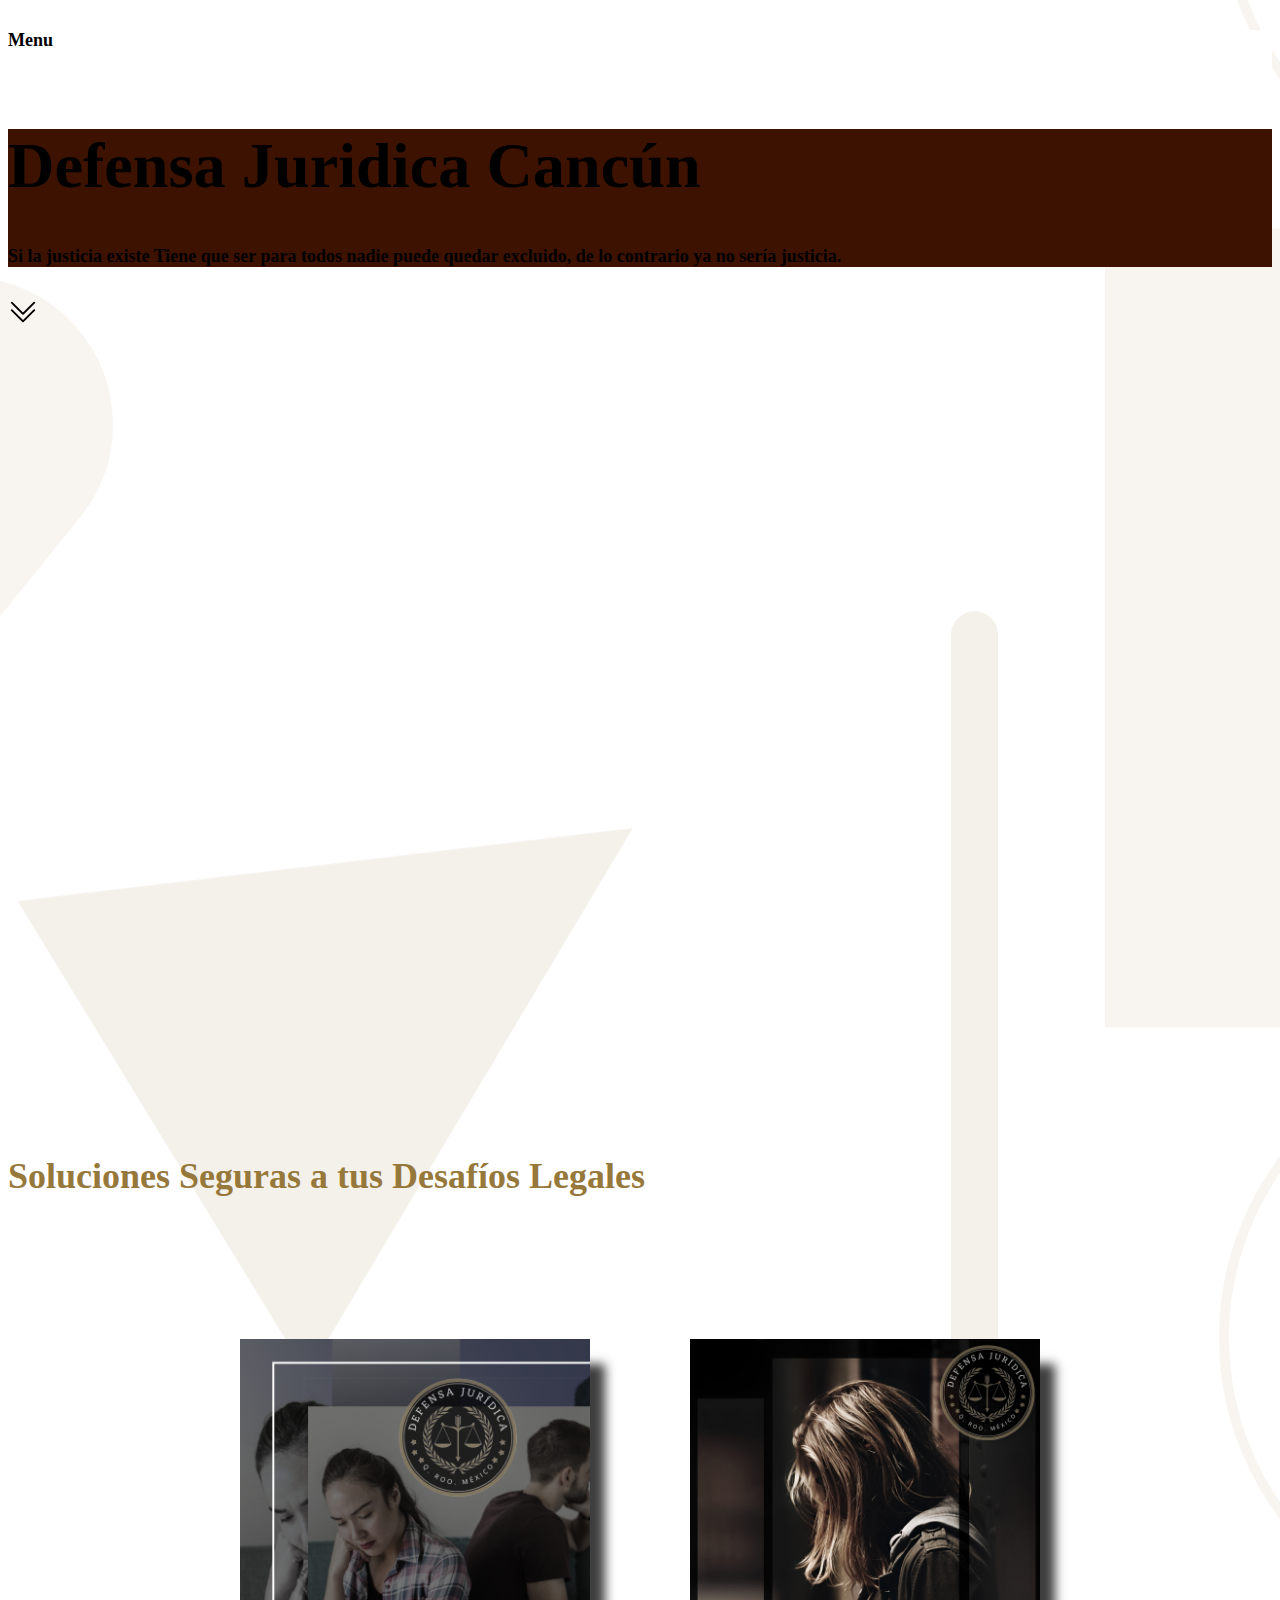
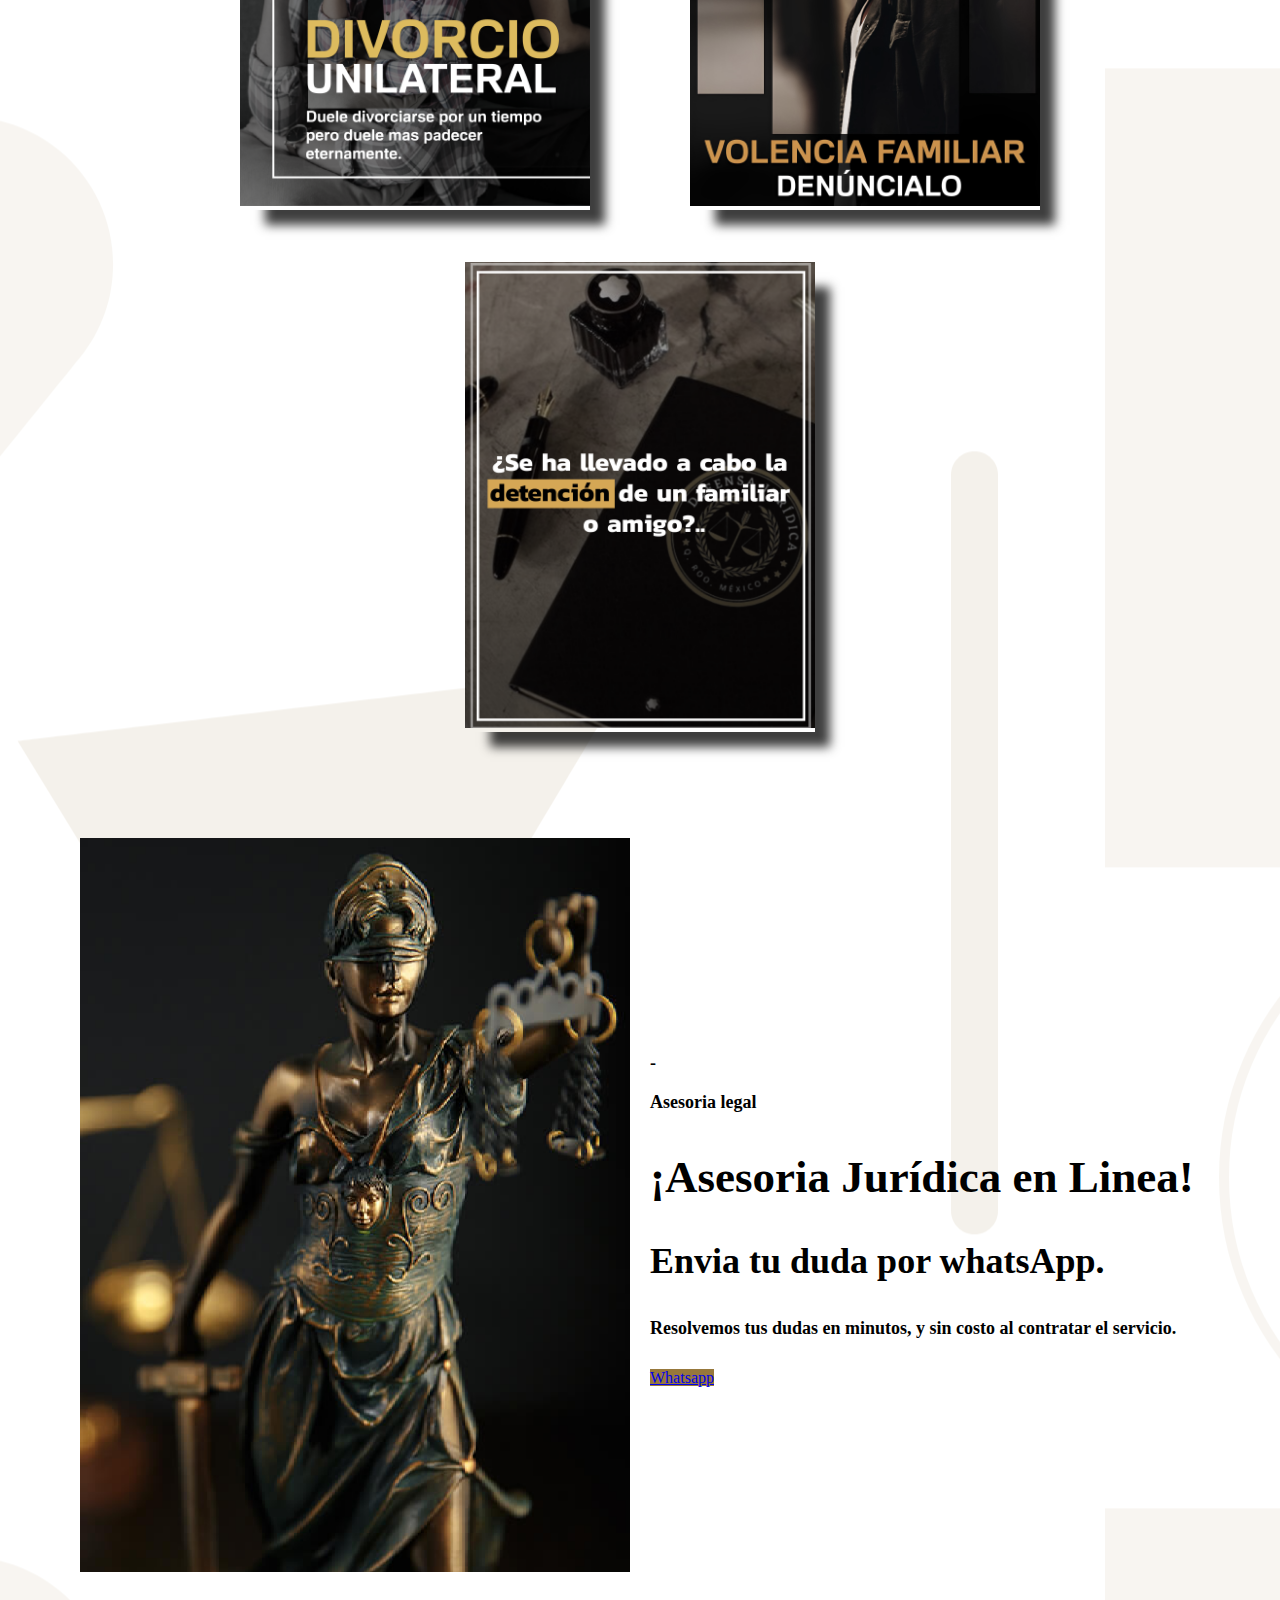
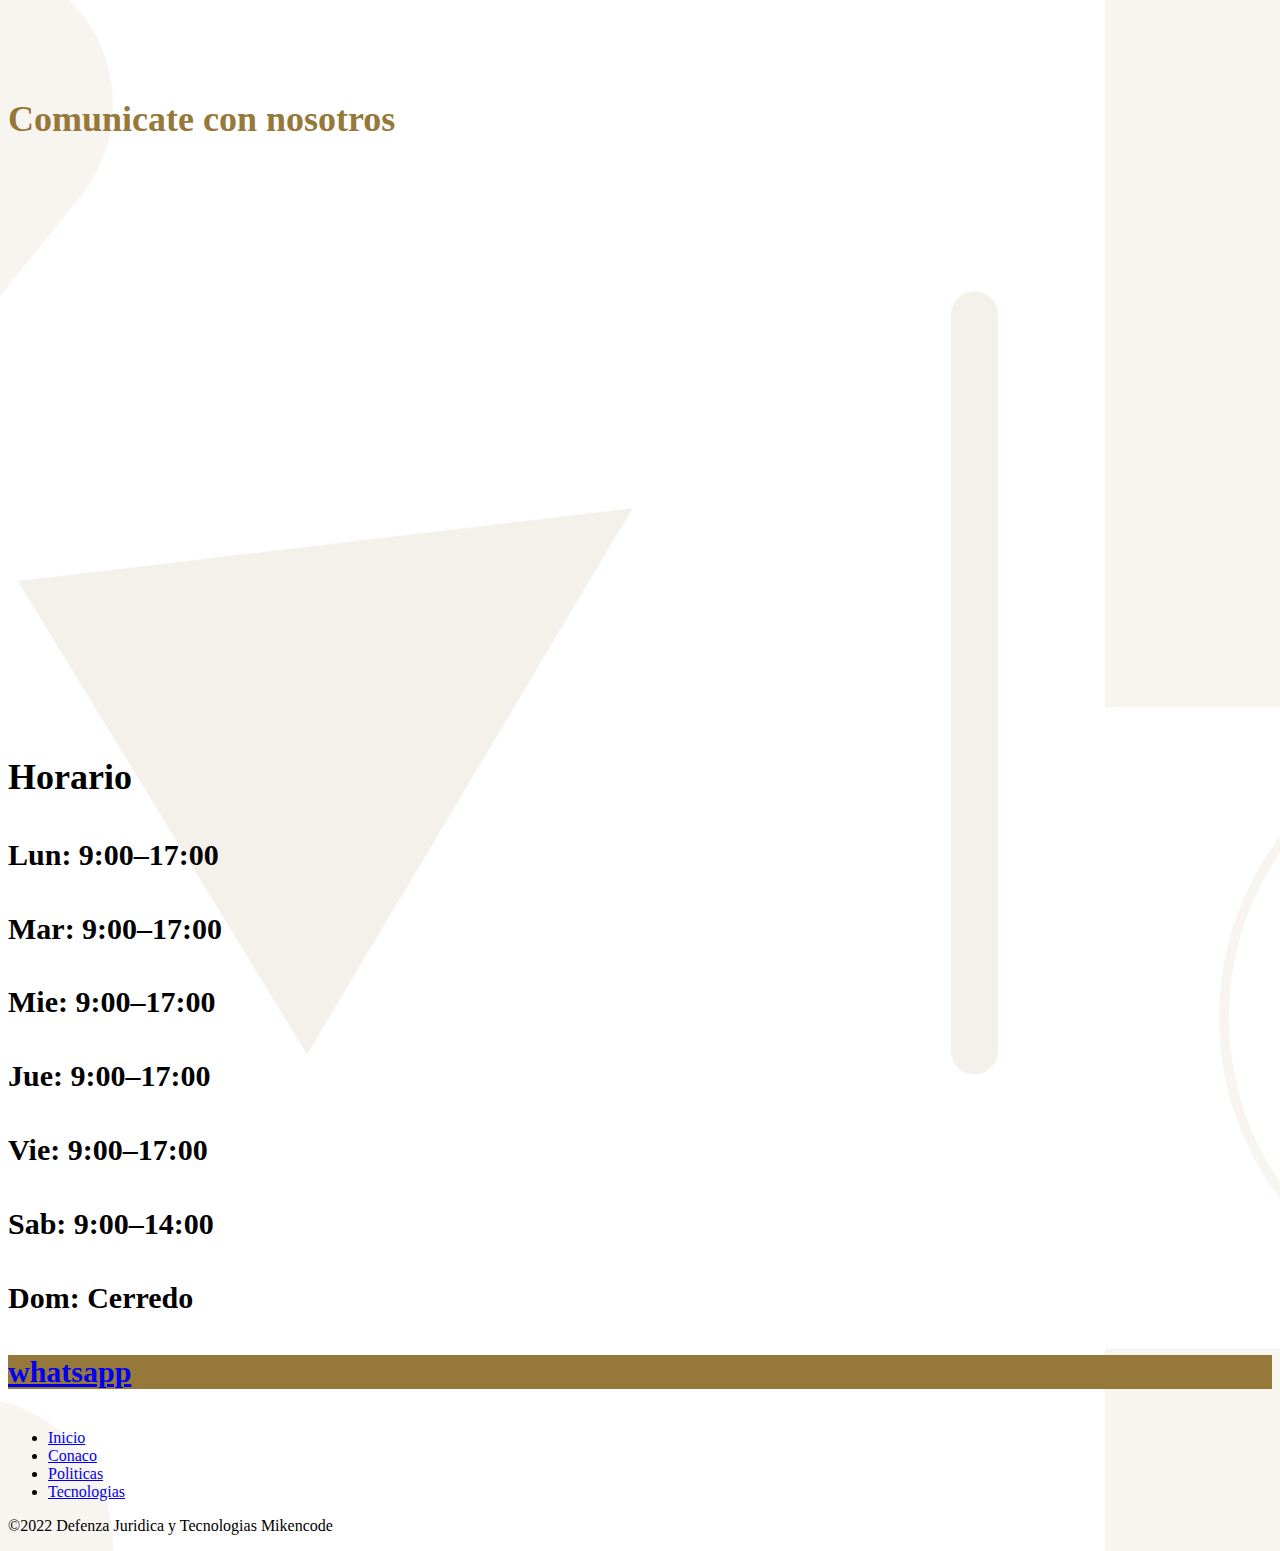
==== index.html @ df22c896 "first commit" ====
<!DOCTYPE html>
<html lang="en">
<head>
    <meta charset="UTF-8">
    <meta http-equiv="X-UA-Compatible" content="IE=edge">
    <meta name="viewport" content="width=device-width, initial-scale=1.0">
    <title>Jesus David Baca Perez
    </title>
    <link rel="shortcut icon" href="./img/logo.jpg">
    <meta name="description" content="[Servicio de abogado] | abogado | Cancún |
        | abogados en linea | divorcios | Derecho del Trabajo | amparos | contratos |
        custodias | David Perez |">
    <link rel="stylesheet" href="https://inisio.github.io/recursos/css/bootstrap.min.css">
    <link rel="stylesheet" href="css/main.css">
    <link rel="stylesheet" href="css/cargando.css">
    <link rel="stylesheet" href="css/compoenentes.css">
</head>
<body class="bg-light">
    
<div class=" d-flex flex-column align-items-center">
    <!-- Aqui inicia el encabezado -->

    <header class=" text-center top-0 start-0 w-100 position-fixed"               
            style="z-index: 10000; background: rgb(255, 255, 255);">

        <div onclick="Menu()" class="text-opacity-50 justify-content-center">
            <div class="boton d-flex flex-column align-items-center justify-content-center">
               <h5 class="p-0 m-0 text-black">Menu</h5>
            </div>
        </div>

        <div id="activador" class="menu d-flex flex-column align-items-center">

            <div class="item col-10 col-md-8 d-flex flex-column justify-content-between">

                <hr class="border border-light border-2">

                <h4>Cominicacion en Linea</h4>
                <h6 class="text-secondary">Comunicacion directa con un abogado</h6>
                <div>
                    <a href="https://api.whatsapp.com/send?phone=529983013652" class="border-0 btn btn btn-outline-success text-decoration-none 
                              d-inline-block">
                        <h5>
                            ir a whatsapp
                        </h5>
                    </a>
                </div>
            </div>
        
            <div class="item col-10 col-md-8 d-flex flex-column justify-content-between">
                <hr class="border border-dark border-2">
                <h4>Sobre nosotros</h4>
                <h6 class="text-secondary">Una vista previa de nuestra vision</h6>
                <div>
                <a href="https://www.facebook.com/Abogado77500" class="border-0 btn btn btn-outline-primary text-decoration-none d-inline-block">
                    <h5>ver facebook</h5></a>
                </div>
            </div>

            <div class="item col-10 col-md-8 d-flex flex-column justify-content-between">
                <hr class="border border-dark border-2">
                <h4>Nuestras especialidades</h4>
                <h6 class="text-secondary">Nuestras ramas de especialidad y ejemplos de casos</h6>
                <div>
                <a href="#Portafolio" onclick="Menu()" class="btn text-decoration-none d-inline-block">ver catalogo</a>
                </div>
            </div>

            <div class="logo_gif mt-5"></div>

        </div>

    </header>

    <div id="esferas" class="componente col-12 d-flex flex-column align-items-center
                            justify-content-center">
            <div class="p-5 text-center text-white" style="background: rgb(62, 18, 1);">
                <h1 class=" display-1">Defensa Juridica Cancún</h1>
                <h5 class=" text-opacity-75 mb-2 mt-3">Si la justicia existe Tiene que ser para todos  nadie puede quedar excluido, de lo contrario ya no sería justicia.</h5>
            </div>

            <div class="position-absolute bottom-0 columpio">
                <svg xmlns="http://www.w3.org/2000/svg" width="30" height="30" fill="currentColor" class="bi bi-chevron-double-down" viewBox="0 0 16 16">
                    <path fill-rule="evenodd" d="M1.646 6.646a.5.5 0 0 1 .708 0L8 12.293l5.646-5.647a.5.5 0 0 1 .708.708l-6 6a.5.5 0 0 1-.708 0l-6-6a.5.5 0 0 1 0-.708z"/>
                    <path fill-rule="evenodd" d="M1.646 2.646a.5.5 0 0 1 .708 0L8 8.293l5.646-5.647a.5.5 0 0 1 .708.708l-6 6a.5.5 0 0 1-.708 0l-6-6a.5.5 0 0 1 0-.708z"/>
                  </svg>
            </div>
    </div>

    <div class="separador" id="Portafolio"></div>

    <section class="container d-flex flex-column align-items-center">  

        <!-- galeria -->
        <div>
            <div class="col-12 d-flex flex-column justify-content-center text-center">
                <div>
                    <h3 class="titulo">
                        Soluciones Seguras a tus Desafíos Legales
                    </h3>
                </div>
            </div>

            <div class="separador"></div>

            <section class="galeria">
                <figure class="galeria_imagen">
                    <img src="./img/cuadras oscuros.png" class="galeria_img cover">
                </figure>

                <figure class="galeria_imagen">
                    <img src="./img/Publicacion2.png" class="galeria_img cover">
                </figure>

                <figure class="galeria_imagen">
                    <img src="./img/publicacion4.png" class="galeria_img cover">
                </figure>
            </section>
        </div>
        
        <div class="separador"></div>

        <!-- Comunicate ahora -->
        <div>
            <section class="comunicate">
                <div class=" imagen_1 order-2 order-md-0 ">
                    <img src="./img/Diosa Themis.png" class="cover">
                </div>

                <div class=" contenedor_1">
                    <h5 class="text-black-50"> <p class="text-warning d-inline">-</p> Asesoria legal</h5>
                    <h2>
                        ¡Asesoria Jurídica en Linea!                    
                    </h2>
                    <h3>Envia tu duda por whatsApp.</h3>
                    <h5 class="text-black text-opacity-50 mt-2">
                        Resolvemos tus dudas en minutos, y sin costo al contratar el servicio.
                    </h5>

                    <a href="https://api.whatsapp.com/send?phone=529983013652" class="mt-5 text-decoration-none btn d-block text-white" style="background: hsl(40, 44%, 41%);">
                        Whatsapp
                    </a>
                </div>
            </section>
        </div>
        
        <div class="separador"></div>

        <!-- Por que nosotros -->


        <!-- Mapa -->
        <div class="row justify-content-between align-items-center col-11">

            <div class="col-12 text-center">
                <h3 class="titulo">Comunicate con nosotros</h3>
            </div>

            <div class="separador"></div>

            <div class="col-lg-10"> 
                <iframe src="https://www.google.com/maps/embed?pb=!1m18!1m12!1m3!1d238194.00038497787!2d-86.98931939848156!3d21.121285335820236!2m3!1f0!2f0!3f0!3m2!1i1024!2i768!4f13.1!3m3!1m2!1s0x8f4c2b05aef653db%3A0xce32b73c625fcd8a!2zQ2FuY8O6biwgUS5SLg!5e0!3m2!1ses-419!2smx!4v1661295642935!5m2!1ses-419!2smx" width="100%" height="450" style="border:0;" allowfullscreen="" loading="lazy" referrerpolicy="no-referrer-when-downgrade"></iframe>
            </div>

            <div class="col-lg-2">
                <div class="mt-5 mb-5 text-center">
                    <h3 class="text-secondary">
                        Horario
                    </h3>
                    <h4 class="text-secondary">
                        Lun: 9:00–17:00
                    </h4>
                    <h4 class="text-secondary">
                        Mar: 9:00–17:00
                    </h4>
                    <h4 class="text-secondary">
                        Mie: 9:00–17:00
                    </h4>
                    <h4 class="text-secondary">
                        Jue: 9:00–17:00
                    </h4>
                    <h4 class="text-secondary">
                        Vie: 9:00–17:00
                    </h4>
                    <h4 class="text-secondary">
                        Sab: 9:00–14:00
                    </h4>
                    <h4 class="text-danger opacity-75">
                        Dom: Cerredo
                    </h4>
                </div>

                <a href="https://api.whatsapp.com/send?phone=529983013652" class="text-decoration-none">
                    <h4 class="btn d-block text-white text-decoration-none" style="background: hsl(40, 44%, 41%);">whatsapp</h4>
                </a>
            </div>
            
        </div>

    </section>

    <footer class="py-3 my-4 bg-white w-100">
        <ul class="nav justify-content-center border-bottom pb-3 mb-3">
          <li class="nav-item"><a href="#" class="nav-link px-2 text-muted">Inicio</a></li>
          <li class="nav-item"><a href="#" class="nav-link px-2 text-muted">Conaco</a></li>
          <li class="nav-item"><a href="https://policies.google.com/privacy?hl=es" class="nav-link px-2 text-muted">Politicas</a></li>
          <li class="nav-item"><a href="#" class="nav-link px-2 text-muted">Tecnologias</a></li>
        </ul>
        <p class="text-center text-muted">©2022 Defenza Juridica y Tecnologias Mikencode</p>
    </footer>

    
</div>

    <script src="./js/animate.js"></script>
    <script src="./js/main.js"></script>
    <script src="https://inisio.github.io/recursos/js/bootstrap.min.js"></script>
</body>
</html>
---- css/main.css ----
:root{
  --size-image-- : min(100vw, 100vh);
}

body{
  background-image: url(../img/fondo.png);
  background-size: auto;
  background-position: center;
}

body::-webkit-scrollbar{
  display: none;
}

.menu.activado::-webkit-scrollbar{
  display: none;
}

.btn{
  transition: 1s;
}

.btn:hover{
  transition: 1s;
}

.titulo{
  color: hsl(40, 44%, 41%);
}


h6{
  font-size: calc(100vh/60);
}
h5{
  font-size: calc(100vh/50);
}
h4{
  font-size: calc(100vh/30);
}
h3{
  font-size: calc(100vh/25);
}
h2{
  font-size: calc(100vh/20);
}
h1{
  font-size: calc(100vh/14);
}


.container-fluid{
  min-height: 100vh;
}

.menu{
  height: 0;
  overflow: hidden;
  transition: 1.2s ease;
  background: #fff;
}

.menu.activado{
  overflow: visible;
  height: calc(100vh - 3rem);
  display: block;
  overflow-x: auto !important;
}

.item{
  height: calc(calc(100vh - 5rem)/3);
}

.componente{
  width: 100%;
  min-height: 100vh;
}

.separador{
  min-height: 10vh;
  width: 100%;
}

.componente-md{
  min-height: 20vh;
  color: #000;
  width: 100%;
}

.cover{
  width: 100%;
  height: 100%;
  object-fit: cover;
  /* se ajustará proporcionalmente al contenedor y se recortará si es 
    necesario para cubrir completamente el contenedor sin distorsionar 
    la relación de aspecto.*/
}
---- css/cargando.css ----
.logo_gif{
    background: #000;
    background-image: url(./../img/logo.gif);
    background-position: center;
    background-size: auto 80%;
    background-repeat: no-repeat;
    width: 100%;
    min-height: 12vh;
}

/* el boron del menu */
.boton{
height: 3.5rem;
}

/* no se para que sirve */
.espacio{
    height: 3rem;
}


#esferas{
    position: relative;
}

#esferas:after{
    content: '';
    position: absolute;
    width: 100%;
    height: 100%;
    background-position: 35% 50%;
    background-attachment: fixed;
    background-size: auto max(100vw, 100vh);
    background-repeat: no-repeat;
    z-index: -1;
}

.columpio{
    animation-name: ar-ab;
    animation-duration: 1s;
    animation-direction: alternate;
    animation-iteration-count: infinite;
}

@keyframes ar-ab {
    0%{
        padding: 0.2rem;
    }
    100%{
        padding: 1rem;
    }
}
---- css/compoenentes.css ----
.contenedor_1{
    min-height: 350px;
    flex-basis: 550px;
}

.imagen_1{
    min-height: 550px;
    flex-basis: 550px;
    display: flex;
    position: relative;
    align-items: center;
}

.imagen_1::before {
    content: "";
    position: absolute;
    top: 0;
    left: 0;
    width: 100%;
    height: 100%;
    background-image: url(../img/Diosa\ Themis.png);
    background-repeat: no-repeat;
    background-position: center;
    background-size: max(100vw, 100vh) max(100vw, 100vh);
    filter: grayscale(100%);
    z-index: -1;
  }

.comunicate{
    width: 90%;
    margin: 0 auto;
    display: flex;
    gap: 20px; /*Separaxcion entre elementos*/
    flex-wrap: wrap;
    justify-content: center;
    align-content: center;
    align-items: center;
}


.galeria{
    width: 90%;
    margin: 0 auto;
    display: flex;
    gap: 20px; /*Separaxcion entre elementos*/
    flex-wrap: wrap;
    justify-content: center;
    align-content: center;
    align-items: center;
}

.galeria_imagen{
    min-height: 200px;
    flex-basis: 350px; 
    /*
    flex-grow: Define la capacidad de un elemento 
    para crecer en relación con otros elementos

    flex-shrink: Define la capacidad de un elemento 
    para reducirse en tamaño en relación con otros elementos

    flex-basis: Define el tamaño inicial de un elemento 
    antes de que se distribuya el espacio disponible. 
    */

           /*derecha   abajo   DISPERCION   aumento */
    box-shadow: 20px 20px 10px -5px rgba(0, 0, 0, 0.758);
    transition: 2s;
}

.galeria_img{
    filter: grayscale(50%);
    transition: 2s;
}

.galeria_imagen:hover{
    box-shadow: 10px 10px 5px -5px rgba(0, 0, 0, 0.758);
    transition: 2s;
}

.galeria_img:hover{
    transition: 2s;
    filter: grayscale(0%);
    z-index: 1;
}
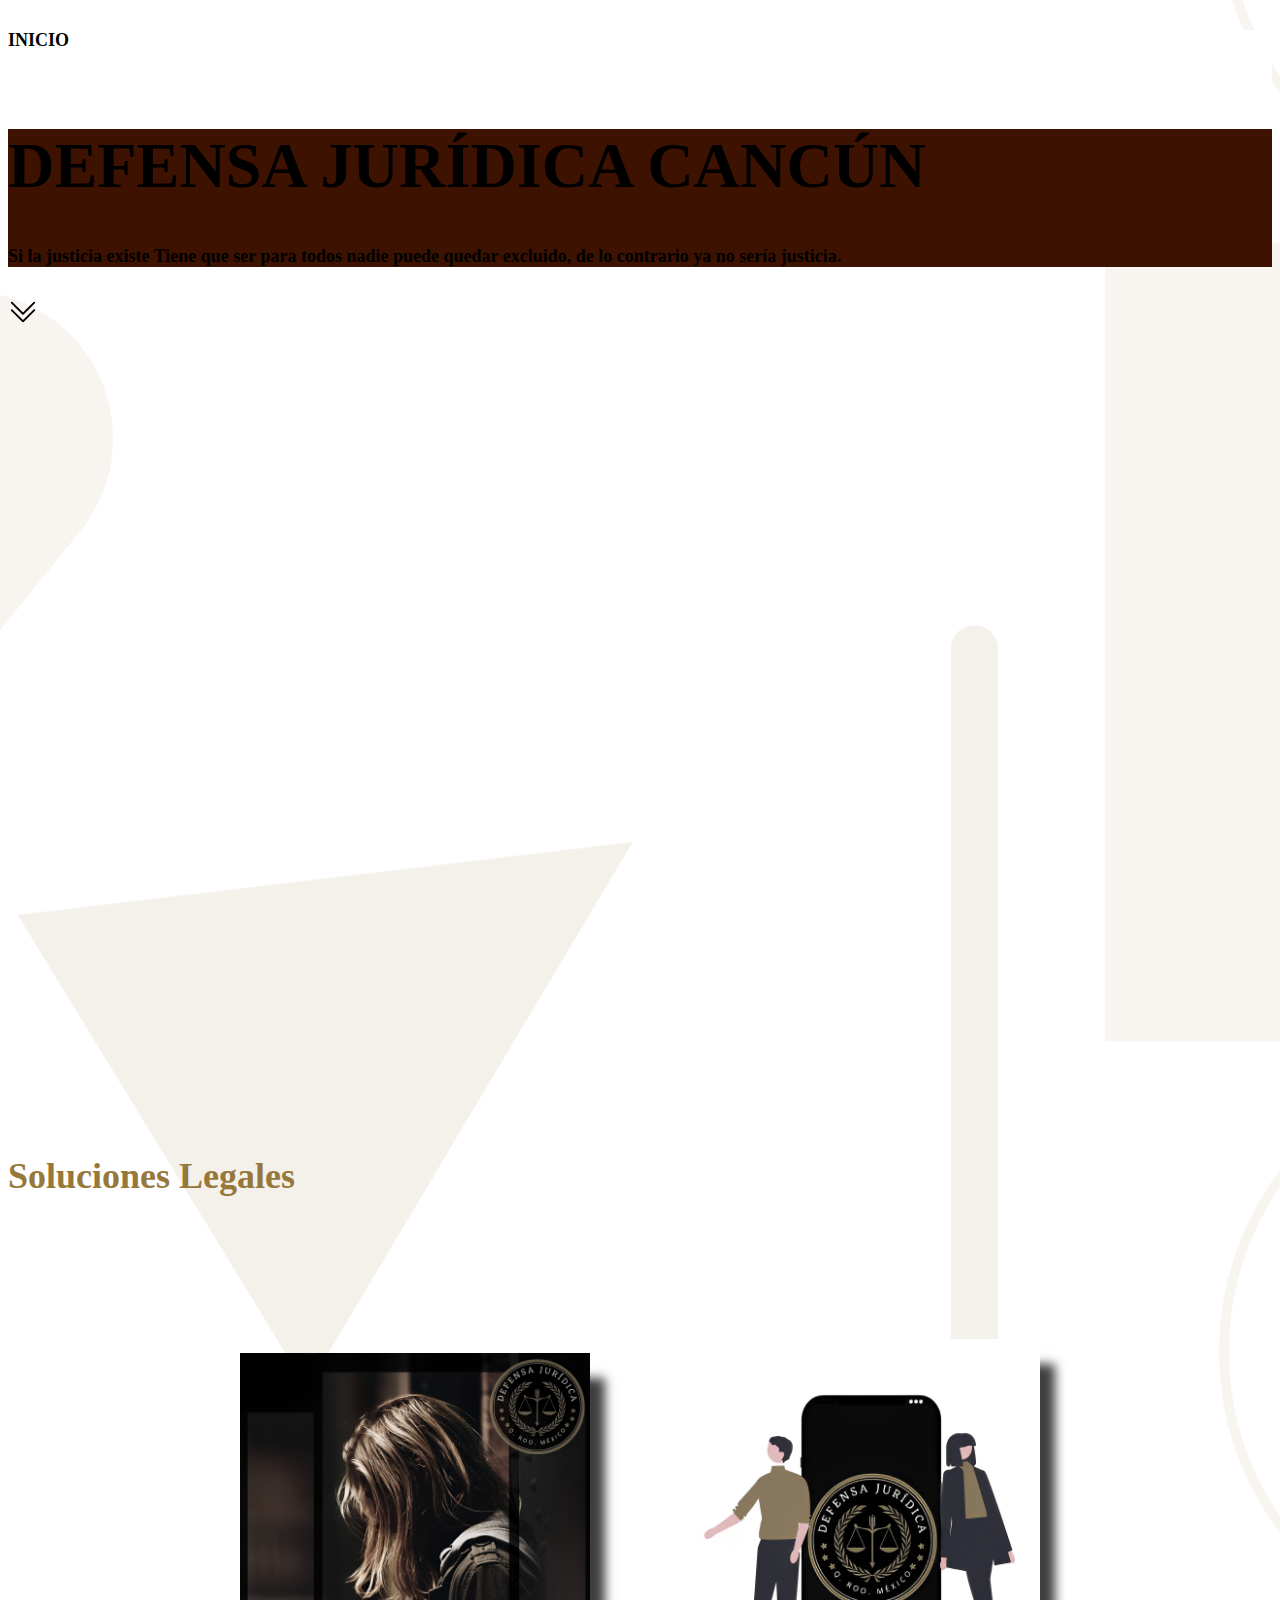
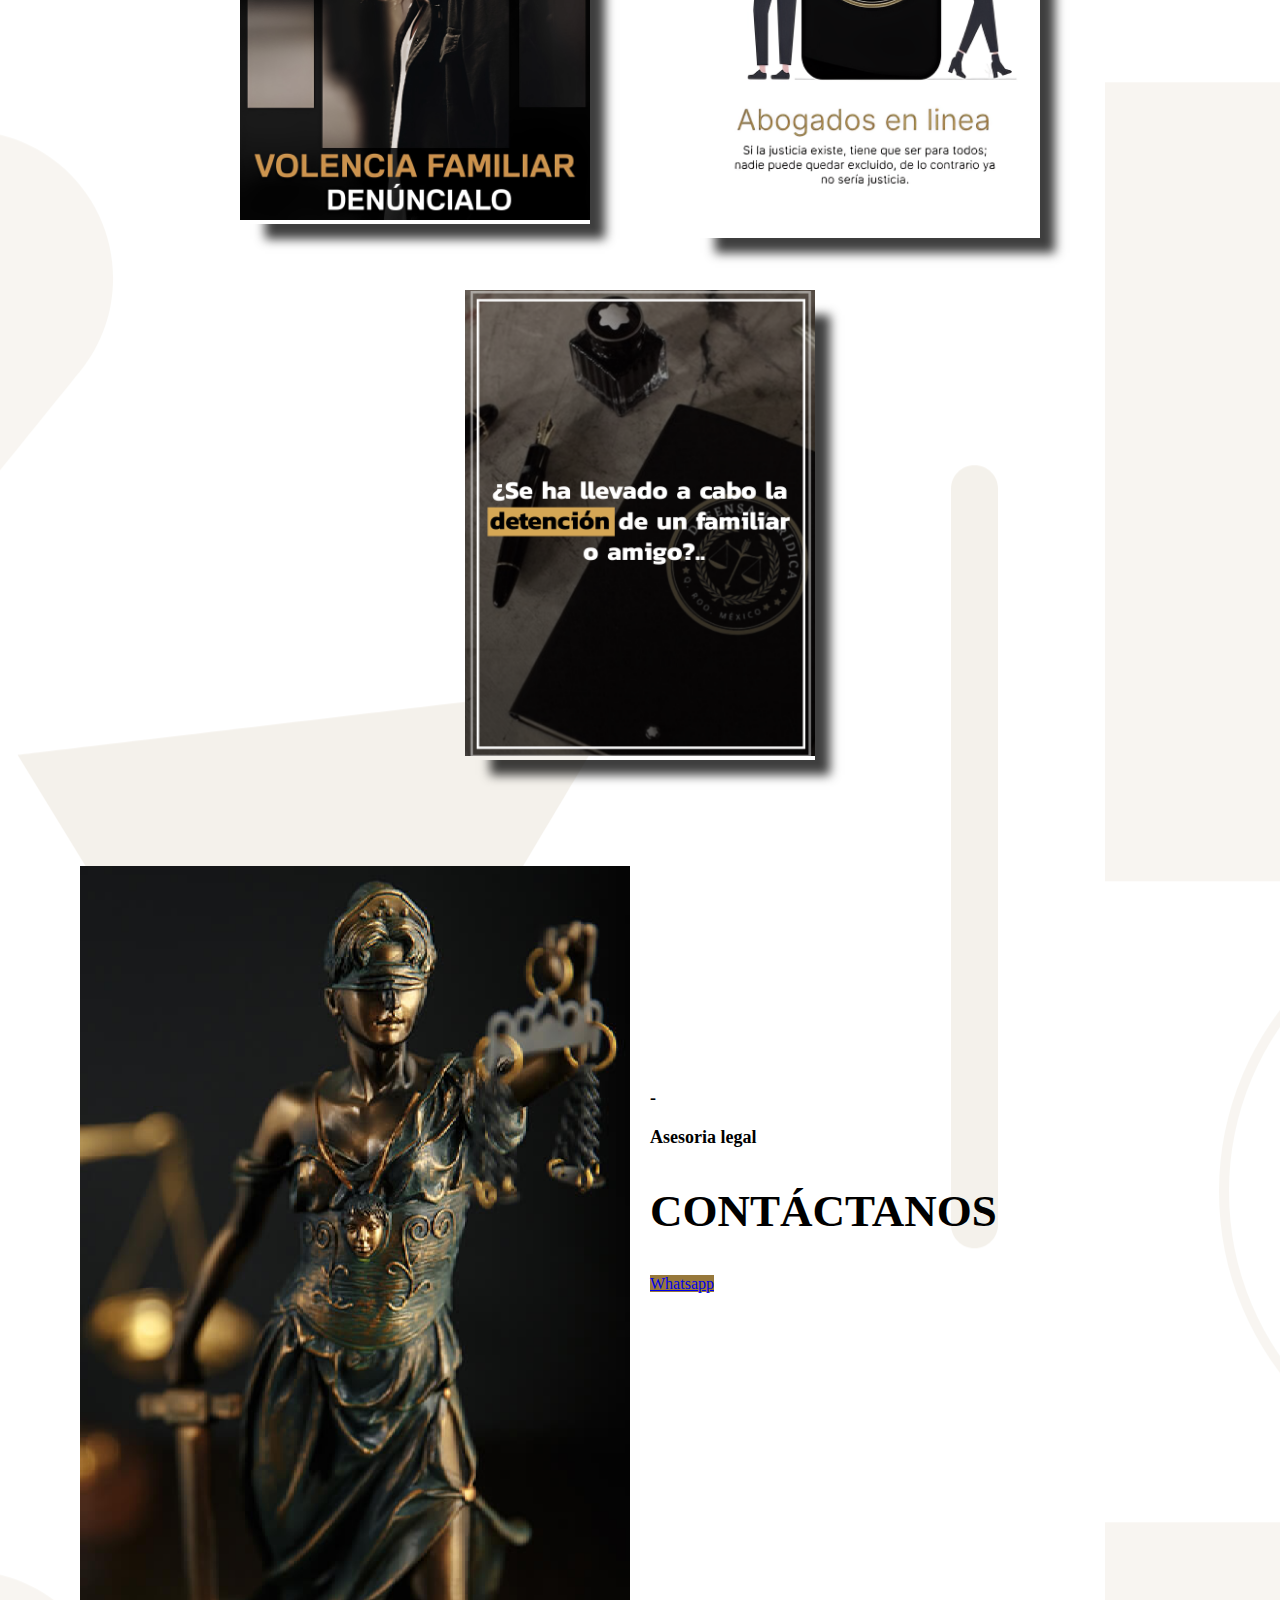
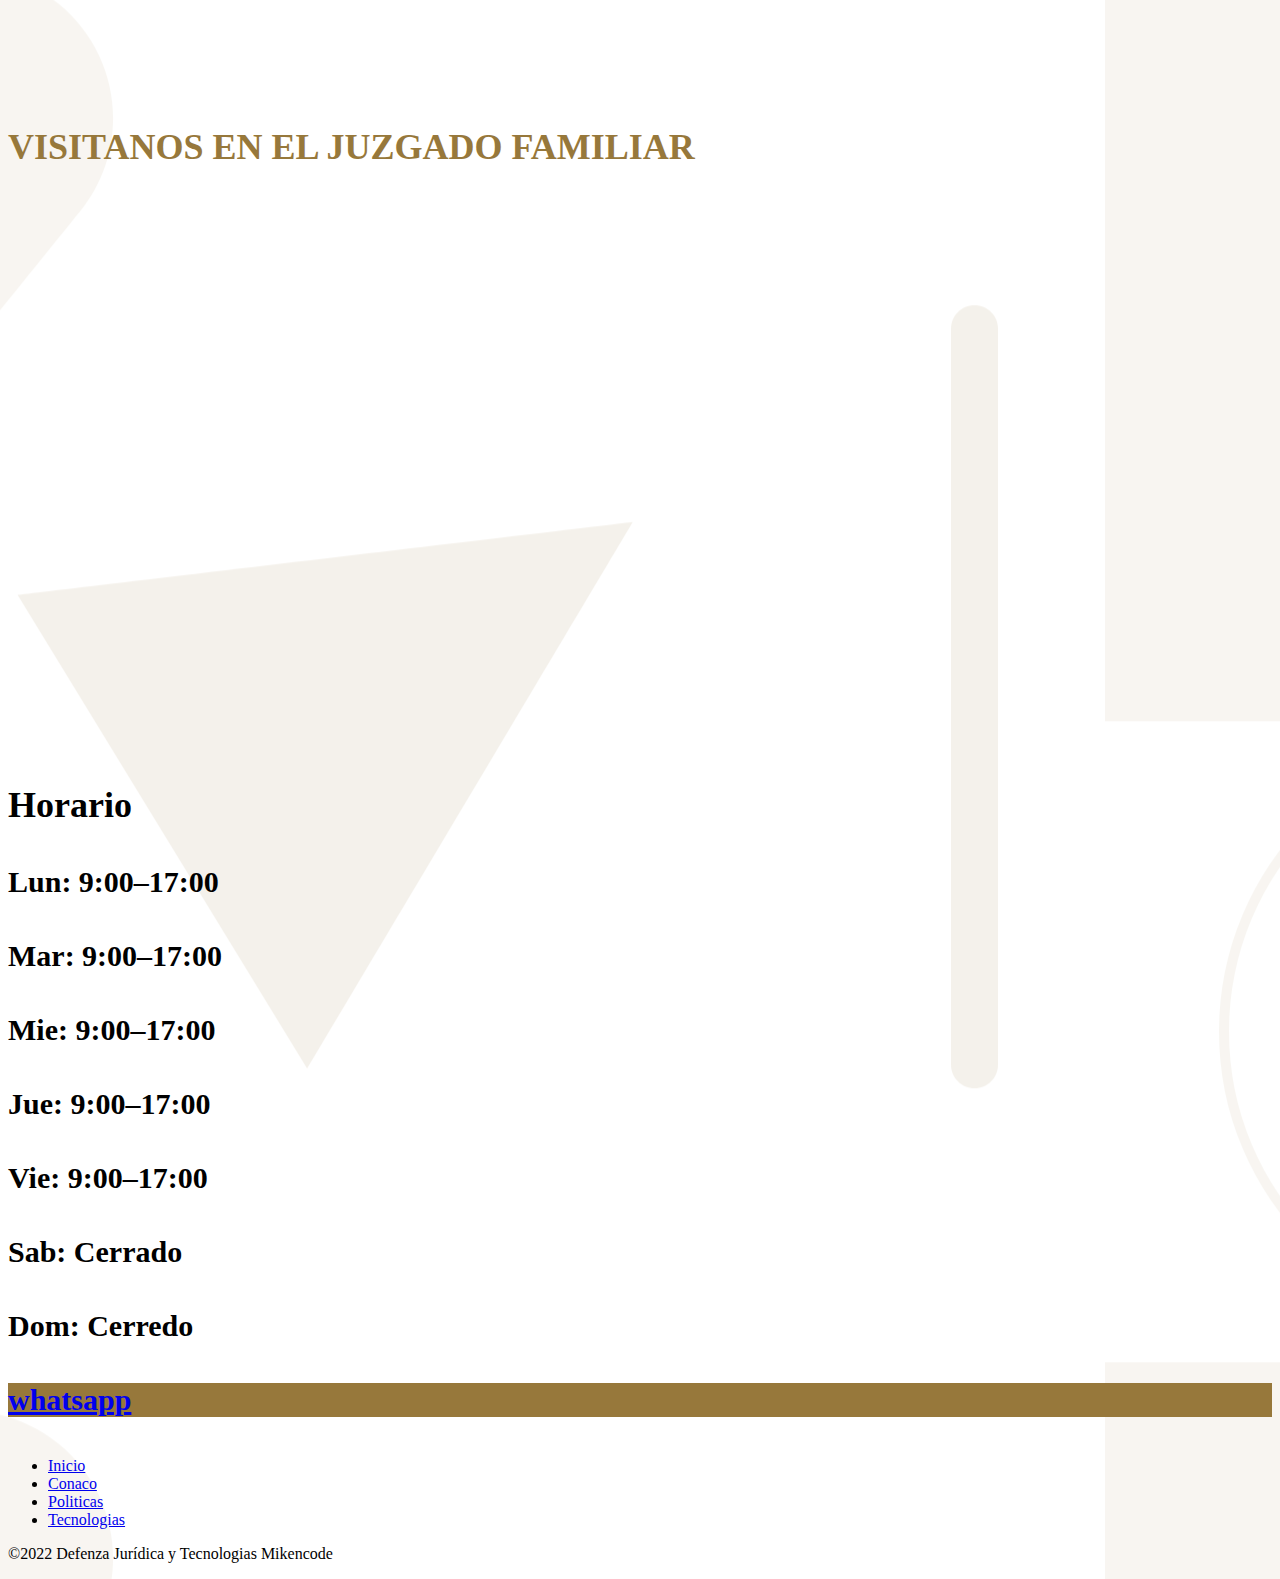
==== commit ebe5bd1d: "correciones de jefe" ====
--- a/index.html
+++ b/index.html
@@ -4,7 +4,7 @@
     <meta charset="UTF-8">
     <meta http-equiv="X-UA-Compatible" content="IE=edge">
     <meta name="viewport" content="width=device-width, initial-scale=1.0">
-    <title>Jesus David Baca Perez
+    <title class="title">Jesus David Baca Perez
     </title>
     <link rel="shortcut icon" href="./img/logo.jpg">
     <meta name="description" content="[Servicio de abogado] | abogado | Cancún |
@@ -25,7 +25,7 @@
 
         <div onclick="Menu()" class="text-opacity-50 justify-content-center">
             <div class="boton d-flex flex-column align-items-center justify-content-center">
-               <h5 class="p-0 m-0 text-black">Menu</h5>
+               <h5 class="p-0 m-0 text-black">INICIO</h5>
             </div>
         </div>
 
@@ -35,8 +35,8 @@
 
                 <hr class="border border-light border-2">
 
-                <h4>Cominicacion en Linea</h4>
-                <h6 class="text-secondary">Comunicacion directa con un abogado</h6>
+                <h4>CONTÁCTANOS</h4>
+                <h6 class="text-secondary">998 301 3652</h6>
                 <div>
                     <a href="https://api.whatsapp.com/send?phone=529983013652" class="border-0 btn btn btn-outline-success text-decoration-none 
                               d-inline-block">
@@ -49,7 +49,7 @@
         
             <div class="item col-10 col-md-8 d-flex flex-column justify-content-between">
                 <hr class="border border-dark border-2">
-                <h4>Sobre nosotros</h4>
+                <h4>SIGUENOS EN NUESTRAS REDES SOCIALES</h4>
                 <h6 class="text-secondary">Una vista previa de nuestra vision</h6>
                 <div>
                 <a href="https://www.facebook.com/Abogado77500" class="border-0 btn btn btn-outline-primary text-decoration-none d-inline-block">
@@ -59,10 +59,10 @@
 
             <div class="item col-10 col-md-8 d-flex flex-column justify-content-between">
                 <hr class="border border-dark border-2">
-                <h4>Nuestras especialidades</h4>
-                <h6 class="text-secondary">Nuestras ramas de especialidad y ejemplos de casos</h6>
-                <div>
-                <a href="#Portafolio" onclick="Menu()" class="btn text-decoration-none d-inline-block">ver catalogo</a>
+                <h4>SERVICIOS  JURÍDICOS</h4>
+                <h6 class="text-secondary">Experto en Derecho Familiar</h6>
+                <div>
+                <a href="#Portafolio" onclick="Menu()" class="btn text-decoration-none d-inline-block">Servicios legales</a>
                 </div>
             </div>
 
@@ -75,7 +75,7 @@
     <div id="esferas" class="componente col-12 d-flex flex-column align-items-center
                             justify-content-center">
             <div class="p-5 text-center text-white" style="background: rgb(62, 18, 1);">
-                <h1 class=" display-1">Defensa Juridica Cancún</h1>
+                <h1 class=" display-1">DEFENSA JURÍDICA CANCÚN</h1>
                 <h5 class=" text-opacity-75 mb-2 mt-3">Si la justicia existe Tiene que ser para todos  nadie puede quedar excluido, de lo contrario ya no sería justicia.</h5>
             </div>
 
@@ -96,8 +96,9 @@
             <div class="col-12 d-flex flex-column justify-content-center text-center">
                 <div>
                     <h3 class="titulo">
-                        Soluciones Seguras a tus Desafíos Legales
+                        Soluciones Legales
                     </h3>
+                    <!-- # ara la protección de tus Intereses. -->
                 </div>
             </div>
 
@@ -105,11 +106,11 @@
 
             <section class="galeria">
                 <figure class="galeria_imagen">
-                    <img src="./img/cuadras oscuros.png" class="galeria_img cover">
+                    <img src="./img/Publicacion2.png" class="galeria_img cover">
                 </figure>
 
                 <figure class="galeria_imagen">
-                    <img src="./img/Publicacion2.png" class="galeria_img cover">
+                    <img src="./img/telefono.png" class="galeria_img cover">
                 </figure>
 
                 <figure class="galeria_imagen">
@@ -130,12 +131,9 @@
                 <div class=" contenedor_1">
                     <h5 class="text-black-50"> <p class="text-warning d-inline">-</p> Asesoria legal</h5>
                     <h2>
-                        ¡Asesoria Jurídica en Linea!                    
+                        CONTÁCTANOS                  
                     </h2>
-                    <h3>Envia tu duda por whatsApp.</h3>
-                    <h5 class="text-black text-opacity-50 mt-2">
-                        Resolvemos tus dudas en minutos, y sin costo al contratar el servicio.
-                    </h5>
+               
 
                     <a href="https://api.whatsapp.com/send?phone=529983013652" class="mt-5 text-decoration-none btn d-block text-white" style="background: hsl(40, 44%, 41%);">
                         Whatsapp
@@ -153,13 +151,14 @@
         <div class="row justify-content-between align-items-center col-11">
 
             <div class="col-12 text-center">
-                <h3 class="titulo">Comunicate con nosotros</h3>
+                <h3 class="titulo">VISITANOS EN EL JUZGADO FAMILIAR</h3>
             </div>
 
             <div class="separador"></div>
 
             <div class="col-lg-10"> 
-                <iframe src="https://www.google.com/maps/embed?pb=!1m18!1m12!1m3!1d238194.00038497787!2d-86.98931939848156!3d21.121285335820236!2m3!1f0!2f0!3f0!3m2!1i1024!2i768!4f13.1!3m3!1m2!1s0x8f4c2b05aef653db%3A0xce32b73c625fcd8a!2zQ2FuY8O6biwgUS5SLg!5e0!3m2!1ses-419!2smx!4v1661295642935!5m2!1ses-419!2smx" width="100%" height="450" style="border:0;" allowfullscreen="" loading="lazy" referrerpolicy="no-referrer-when-downgrade"></iframe>
+                <iframe src="https://www.google.com/maps/embed?pb=!1m18!1m12!1m3!1d328.7910725219082!2d-86.82259015482504!3d21.198283180337665!2m3!1f0!2f0!3f0!3m2!1i1024!2i768!4f13.1!3m3!1m2!1s0x8f4c2c29d1c4657b%3A0x4e44b40726e51085!2sJuzgados%20Familiares%20Orales!5e0!3m2!1ses-419!2smx!4v1737906858835!5m2!1ses-419!2smx" width="100%" height="450" style="border:0;" allowfullscreen="" loading="lazy" referrerpolicy="no-referrer-when-downgrade"></iframe>
+               
             </div>
 
             <div class="col-lg-2">
@@ -182,8 +181,8 @@
                     <h4 class="text-secondary">
                         Vie: 9:00–17:00
                     </h4>
-                    <h4 class="text-secondary">
-                        Sab: 9:00–14:00
+                    <h4 class="text-danger opacity-75">
+                        Sab: Cerrado
                     </h4>
                     <h4 class="text-danger opacity-75">
                         Dom: Cerredo
@@ -206,7 +205,7 @@
           <li class="nav-item"><a href="https://policies.google.com/privacy?hl=es" class="nav-link px-2 text-muted">Politicas</a></li>
           <li class="nav-item"><a href="#" class="nav-link px-2 text-muted">Tecnologias</a></li>
         </ul>
-        <p class="text-center text-muted">©2022 Defenza Juridica y Tecnologias Mikencode</p>
+        <p class="text-center text-muted">©2022 Defenza Jurídica y Tecnologias Mikencode</p>
     </footer>
 
     
--- a/css/main.css
+++ b/css/main.css
@@ -1,5 +1,12 @@
 :root{
   --size-image-- : min(100vw, 100vh);
+}
+
+.title {
+  font-family: 'Great Vibes', cursive;
+  font-size: 36px;
+  text-align: center;
+  color: #333;
 }
 
 body{
--- a/css/compoenentes.css
+++ b/css/compoenentes.css
@@ -69,6 +69,25 @@
     transition: 2s;
 }
 
+.galeria_imagenx{
+    height: 450px;
+    flex-basis: 350px; 
+    /*
+    flex-grow: Define la capacidad de un elemento 
+    para crecer en relación con otros elementos
+
+    flex-shrink: Define la capacidad de un elemento 
+    para reducirse en tamaño en relación con otros elementos
+
+    flex-basis: Define el tamaño inicial de un elemento 
+    antes de que se distribuya el espacio disponible. 
+    */
+
+           /*derecha   abajo   DISPERCION   aumento */
+    box-shadow: 20px 20px 10px -5px rgba(0, 0, 0, 0.758);
+    transition: 2s;
+}
+
 .galeria_img{
     filter: grayscale(50%);
     transition: 2s;
